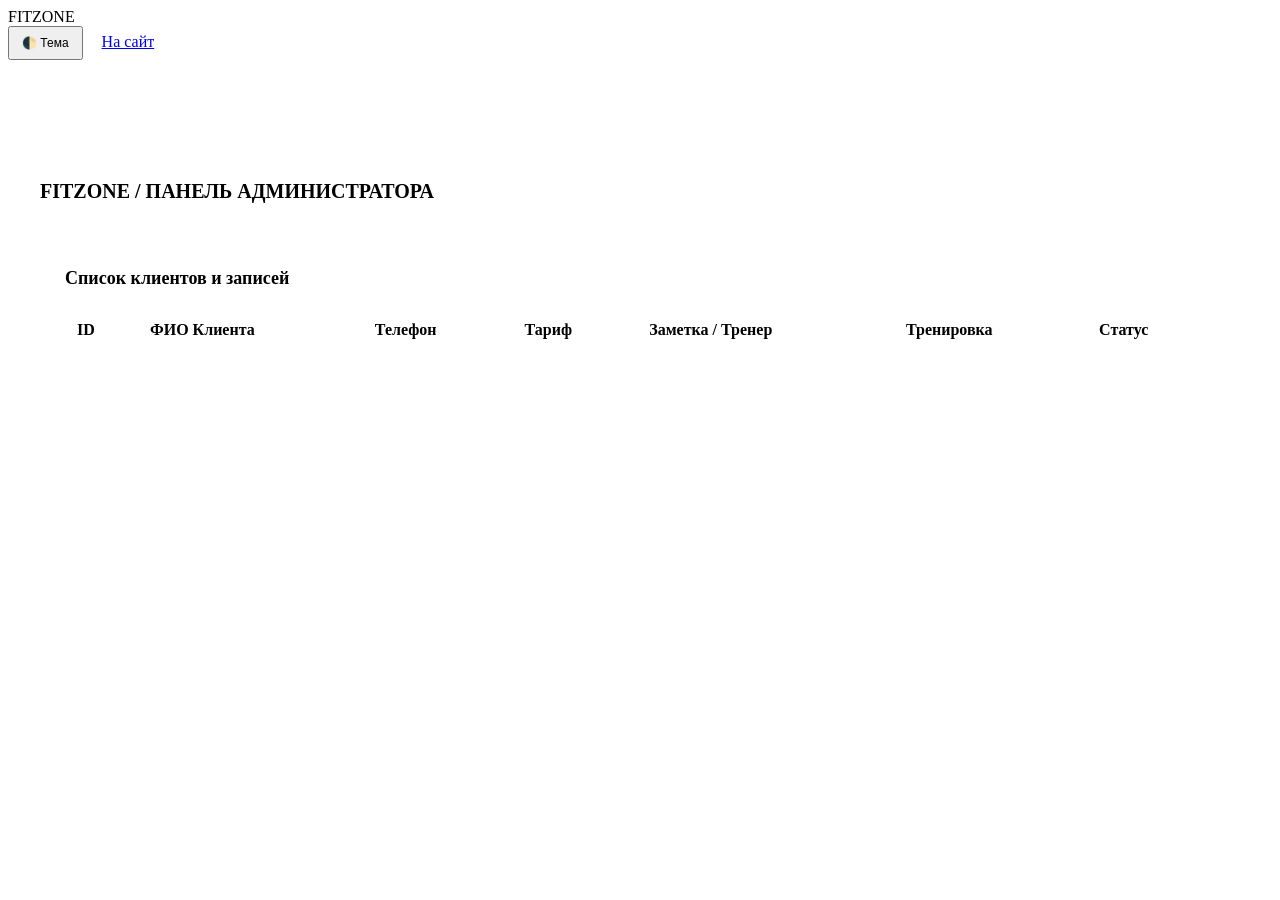
==== FitZone_web-site/templates/admin.html @ ae1939f1 "Разделил файл, но перестали нормально работать расписание и таблицы" ====
<!DOCTYPE html>
<html lang="ru">
<head>
    <meta charset="UTF-8">
    <title>FITZONE — Панель администратора</title>
    <link rel="stylesheet" href="{{ url_for('static', filename='style.css') }}">
</head>
<body>

<header>
    <div class="logo">FIT<span>ZONE</span></div>
    <div class="header-actions">
        <button class="btn-outline" onclick="toggleTheme()" style="padding: 8px 12px; font-size: 12px;">🌓 Тема</button>
        <a href="/" class="btn-outline" style="padding: 8px 15px;">На сайт</a>
    </div>
</header>

<div class="container" style="padding-top: 120px; max-width: 1200px; margin: 0 auto; padding-left: 20px; padding-right: 20px;">
    <div class="panel-header" style="font-size: 20px; font-weight: bold; margin-bottom: 25px; color: var(--accent);">FITZONE / ПАНЕЛЬ АДМИНИСТРАТОРА</div>

    <div class="panel-box" style="background: var(--bg-card); padding: 25px; border-radius: 12px; border: 1px solid var(--border-color);">
        <h2 style="margin-bottom: 20px; font-size: 18px;">Список клиентов и записей</h2>
        <table class="schedule-table" style="width: 100%; border-collapse: collapse;">
            <thead>
                <tr style="background: var(--bg-card-hover); color: var(--accent); text-align: left;">
                    <th style="padding: 12px;">ID</th>
                    <th style="padding: 12px;">ФИО Клиента</th>
                    <th style="padding: 12px;">Телефон</th>
                    <th style="padding: 12px;">Тариф</th>
                    <th style="padding: 12px;">Заметка / Тренер</th>
                    <th style="padding: 12px;">Тренировка</th>
                    <th style="padding: 12px;">Статус</th>
                </tr>
            </thead>
            <tbody id="adminBookingsTable"></tbody>
        </table>
    </div>
</div>

<script>
    function toggleTheme() {
        const current = document.documentElement.getAttribute('data-theme');
        const next = current === 'light' ? 'dark' : 'light';
        document.documentElement.setAttribute('data-theme', next);
        localStorage.setItem('fitzone_theme', next);
    }
    document.documentElement.setAttribute('data-theme', localStorage.getItem('fitzone_theme') || 'dark');

    fetch('/api/admin/bookings')
        .then(res => res.json())
        .then(data => {
            const tbody = document.getElementById('adminBookingsTable');
            tbody.innerHTML = '';
            if(data.length === 0) {
                tbody.innerHTML = '<tr><td colspan="7" style="text-align:center; padding: 20px;">Нет активных заявок</td></tr>';
                return;
            }
            data.forEach(b => {
                tbody.innerHTML += `
                    <tr style="border-bottom: 1px solid var(--border-color);">
                        <td style="padding: 12px;">#${b.id}</td>
                        <td style="padding: 12px;"><b>${b.client_name}</b></td>
                        <td style="padding: 12px;">${b.phone}</td>
                        <td style="padding: 12px;">${b.tariff}</td>
                        <td style="padding: 12px;">${b.trainer_note || '-'}</td>
                        <td style="padding: 12px;">${b.workout_title || '-'}</td>
                        <td style="padding: 12px;"><b>${b.status}</b></td>
                    </tr>
                `;
            });
        });
</script>

</body>
</html>
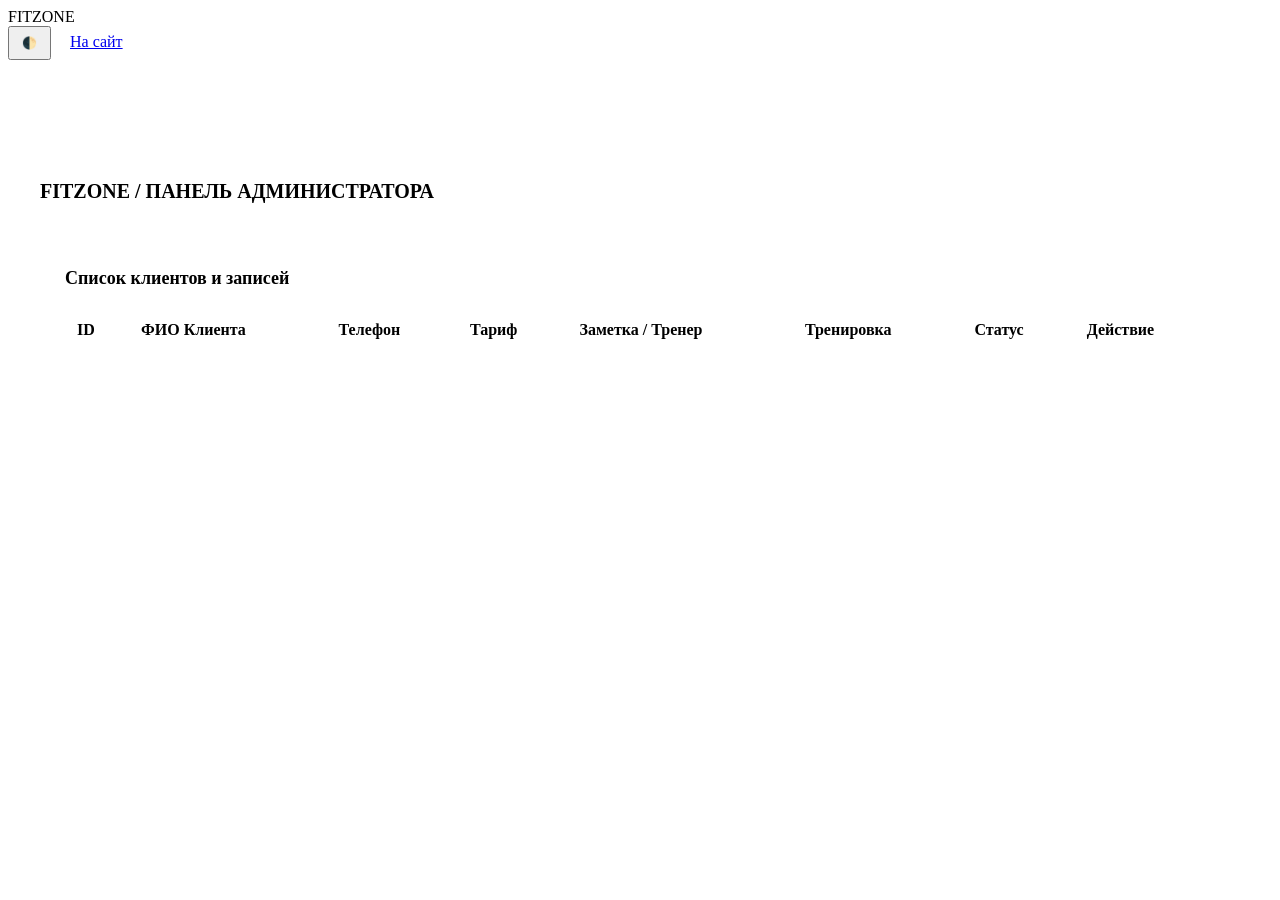
==== commit 9fd5c2f0: "Заработало" ====
--- a/FitZone_web-site/templates/admin.html
+++ b/FitZone_web-site/templates/admin.html
@@ -10,7 +10,7 @@
 <header>
     <div class="logo">FIT<span>ZONE</span></div>
     <div class="header-actions">
-        <button class="btn-outline" onclick="toggleTheme()" style="padding: 8px 12px; font-size: 12px;">🌓 Тема</button>
+        <button class="btn-outline" onclick="toggleTheme()" style="padding: 8px 12px; font-size: 12px;">🌓</button>
         <a href="/" class="btn-outline" style="padding: 8px 15px;">На сайт</a>
     </div>
 </header>
@@ -30,6 +30,7 @@
                     <th style="padding: 12px;">Заметка / Тренер</th>
                     <th style="padding: 12px;">Тренировка</th>
                     <th style="padding: 12px;">Статус</th>
+                    <th style="padding: 12px;">Действие</th>
                 </tr>
             </thead>
             <tbody id="adminBookingsTable"></tbody>
@@ -46,30 +47,68 @@
     }
     document.documentElement.setAttribute('data-theme', localStorage.getItem('fitzone_theme') || 'dark');
 
-    fetch('/api/admin/bookings')
+    function loadAdminBookings() {
+        fetch('/api/admin/bookings')
+            .then(res => res.json())
+            .then(data => {
+                const tbody = document.getElementById('adminBookingsTable');
+                tbody.innerHTML = '';
+                
+                if(data.length === 0) {
+                    tbody.innerHTML = '<tr><td colspan="8" style="text-align:center; padding: 20px;">Нет активных заявок</td></tr>';
+                    return;
+                }
+                
+                data.forEach(b => {
+                    // Выбираем цвет текста для статуса
+                    let statusColor = '#ffcc00'; // Ожидает
+                    if (b.status === 'Подтверждено') statusColor = 'var(--accent)';
+                    if (b.status === 'Отклонено') statusColor = '#ff4444';
+
+                    // Кнопки отображаются, только если заявка еще в ожидании
+                    const actionButtons = b.status === 'Ожидает'
+                        ? `<div style="display: flex; gap: 8px;">
+                               <button class="btn-main" style="padding: 6px 12px; font-size: 12px;" onclick="updateStatus(${b.id}, 'confirm')">Подтвердить</button>
+                               <button class="btn-main" style="background: #ff4444; color: #fff; padding: 6px 12px; font-size: 12px;" onclick="updateStatus(${b.id}, 'reject')">Отклонить</button>
+                           </div>`
+                        : `<span style="color: var(--text-muted); font-size: 12px;">Обработано</span>`;
+
+                    tbody.innerHTML += `
+                        <tr style="border-bottom: 1px solid var(--border-color);">
+                            <td style="padding: 12px;">#${b.id}</td>
+                            <td style="padding: 12px;"><b>${b.client_name}</b></td>
+                            <td style="padding: 12px;">${b.phone}</td>
+                            <td style="padding: 12px;">${b.tariff}</td>
+                            <td style="padding: 12px;">${b.trainer_note || '-'}</td>
+                            <td style="padding: 12px;">${b.workout_title || '-'}</td>
+                            <td style="padding: 12px;"><span style="color: ${statusColor}; font-weight: bold;">${b.status}</span></td>
+                            <td style="padding: 12px;">${actionButtons}</td>
+                        </tr>
+                    `;
+                });
+            });
+    }
+
+    // Функция отправки нажатия на кнопку в Flask
+    function updateStatus(bookingId, action) {
+        fetch(`/api/admin/booking/${bookingId}`, {
+            method: 'POST',
+            headers: { 'Content-Type': 'application/json' },
+            body: JSON.stringify({ action: action })
+        })
         .then(res => res.json())
         .then(data => {
-            const tbody = document.getElementById('adminBookingsTable');
-            tbody.innerHTML = '';
-            if(data.length === 0) {
-                tbody.innerHTML = '<tr><td colspan="7" style="text-align:center; padding: 20px;">Нет активных заявок</td></tr>';
-                return;
+            if (data.status === 'success') {
+                loadAdminBookings(); // Сразу обновляем список заявок без перезагрузки страницы
+            } else {
+                alert(data.message || 'Ошибка при обновлении статуса');
             }
-            data.forEach(b => {
-                tbody.innerHTML += `
-                    <tr style="border-bottom: 1px solid var(--border-color);">
-                        <td style="padding: 12px;">#${b.id}</td>
-                        <td style="padding: 12px;"><b>${b.client_name}</b></td>
-                        <td style="padding: 12px;">${b.phone}</td>
-                        <td style="padding: 12px;">${b.tariff}</td>
-                        <td style="padding: 12px;">${b.trainer_note || '-'}</td>
-                        <td style="padding: 12px;">${b.workout_title || '-'}</td>
-                        <td style="padding: 12px;"><b>${b.status}</b></td>
-                    </tr>
-                `;
-            });
         });
+    }
+
+    // Загружаем заявки при открытии страницы
+    loadAdminBookings();
 </script>
 
 </body>
-</html>+</html>
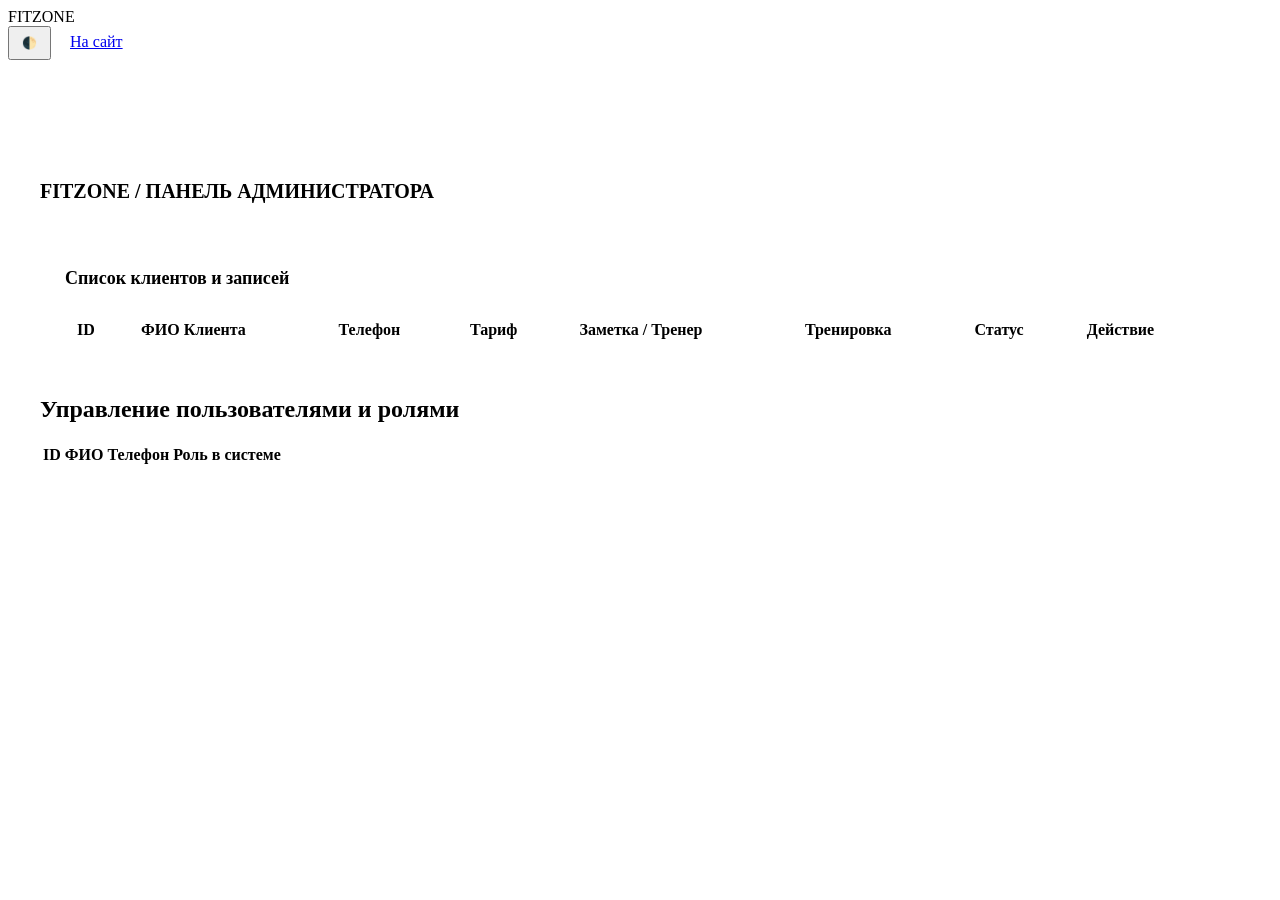
==== commit 088b81b8: "назначение ролей администратором" ====
--- a/FitZone_web-site/templates/admin.html
+++ b/FitZone_web-site/templates/admin.html
@@ -36,6 +36,22 @@
             <tbody id="adminBookingsTable"></tbody>
         </table>
     </div>
+    <div class="panel-box">
+        <h2>Управление пользователями и ролями</h2>
+        <table class="admin-table">
+            <thead>
+                <tr>
+                    <th>ID</th>
+                    <th>ФИО</th>
+                    <th>Телефон</th>
+                    <th>Роль в системе</th>
+                </tr>
+            </thead>
+            <tbody id="users-table-body"></tbody>
+        </table>
+    </div>
+
+
 </div>
 
 <script>
@@ -108,6 +124,44 @@
 
     // Загружаем заявки при открытии страницы
     loadAdminBookings();
+            async function loadUsers() {
+            const res = await fetch('/api/admin/users');
+            if (!res.ok) return;
+            const users = await res.json();
+            const tbody = document.getElementById('users-table-body');
+                        tbody.innerHTML = users.map(u => `
+                <tr>
+                    <td>#${u.id}</td>
+                    <td><b>${u.fullname}</b></td>
+                    <td>${u.phone}</td>
+                    <td>
+                        <select class="role-select" onchange="changeUserRole(${u.id}, this.value)">
+                            <option value="user" ${u.role === 'user' ? 'selected' : ''}>Клиент (user)</option>
+                            <option value="manager" ${u.role === 'manager' ? 'selected' : ''}>Менеджер (manager)</option>
+                            <option value="admin" ${u.role === 'admin' ? 'selected' : ''}>Администратор (admin)</option>
+                        </select>
+                    </td>
+                </tr>
+            `).join('');
+        }
+
+        async function changeUserRole(userId, newRole) {
+            const res = await fetch(`/api/admin/user/${userId}/role`, {
+                method: 'POST',
+                headers: { 'Content-Type': 'application/json' },
+                body: JSON.stringify({ role: newRole })
+            });
+            const data = await res.json();
+            if (res.ok) {
+                alert('Роль пользователя успешно обновлена!');
+            } else {
+                alert(data.message || 'Ошибка при смене роли');
+                loadUsers();
+            }
+        }
+
+        loadUsers();
+
 </script>
 
 </body>
